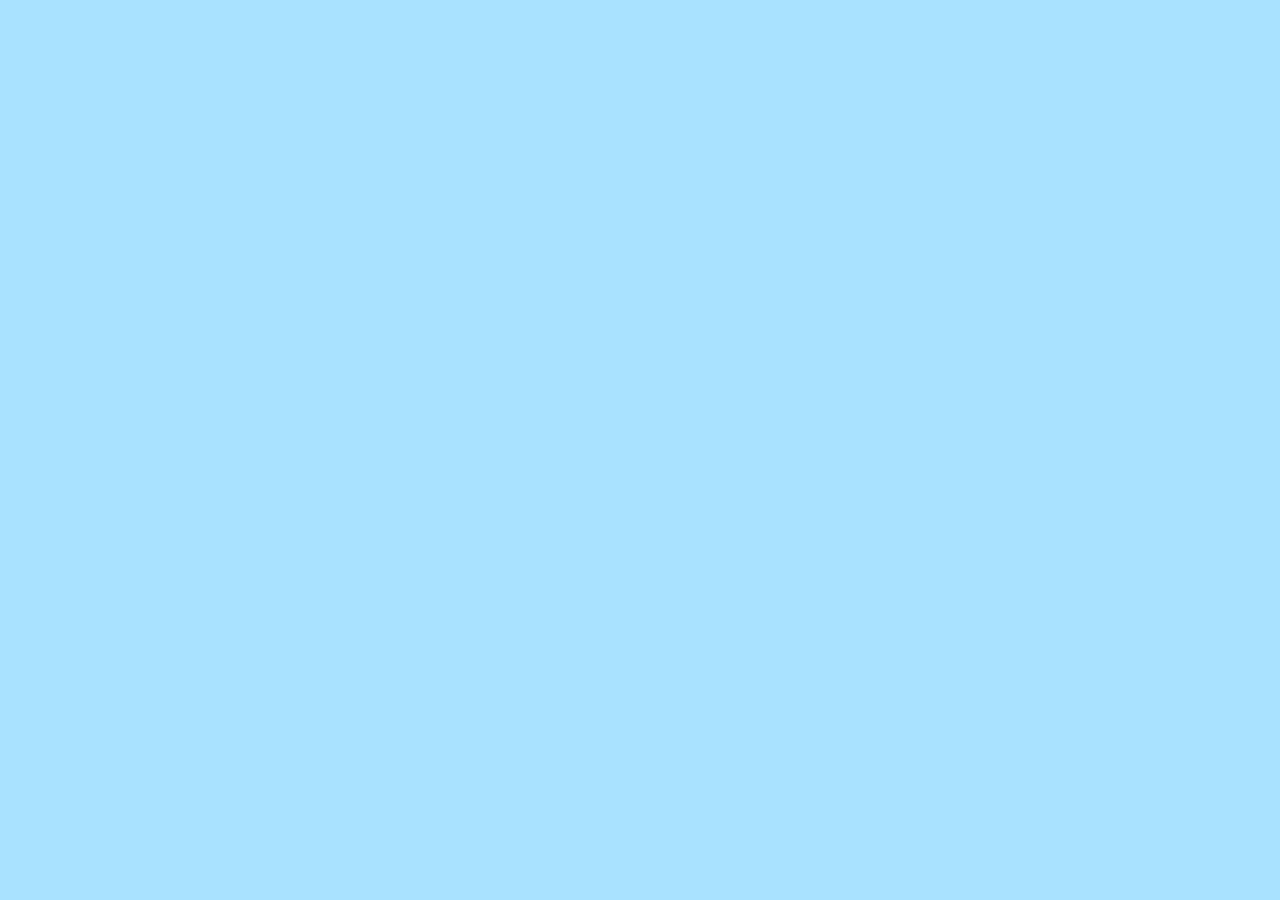
==== Midterms/index.html @ fe229d1c "Add files via upload" ====
<!DOCTYPE html>
<html lang="en" dir="ltr">
  <head>
    <meta charset="utf-8">
    <title>Reunion Invitation</title>
    <link rel="stylesheet" href="/Midterms/style.css">
  </head>
  <body>
<script type="text/javascript" src="/Midterms/script.js">
  
</script>
  </body>
</html>
---- Midterms/style.css ----
/*envelop.html*/
#envelope {
    position: relative;
    width: 280px;
    height: 180px;
    border-bottom-left-radius: 6px;
    border-bottom-right-radius: 6px;
    margin-left: auto;
    margin-right: auto;
    top: 150px;
    background-color: #00334c;
    box-shadow: 0 4px 20px rgba(0, 0, 0, 0.2);
}
.front {
    position: absolute;
    width: 0;
    height: 0;
    z-index: 3;
}
.flap {
    border-left: 140px solid transparent;
    border-right: 140px solid transparent;
    border-bottom: 82px solid transparent;
    border-top: 98px solid #00334c;
    transform-origin: top;
}
.pocket {
    border-left: 140px solid #0077b2;
    border-right: 140px solid #0077b2;
    border-bottom: 90px solid #006da3;
    border-top: 90px solid transparent;
    border-bottom-left-radius: 6px;
    border-bottom-right-radius: 6px;
}
.letter {
    position: relative;
    background-color: #fff;
    width: 90%;
    margin-left: auto;
    margin-right: auto;
    height: 90%;
    top: 5%;
    border-radius: 6px;
    box-shadow: 0 2px 26px rgba(0, 0, 0, .12);
}
.letter:after {
    content: '';
    position: absolute;
    top: 0;
    bottom: 0;
    left: 0;
    right: 0;
    background-image: linear-gradient(180deg, rgba(255, 255, 255, 0.00) 25%, rgba(215, 227, 239, 0.70) 55%, rgba(215, 227, 239, 1.00) 100%);
}
.words {
    position: absolute;
    left: 10%;
    width: 80%;
    height: 14%;
    background-color: #eeeff0;
}
.words.line1 {
    top: 15%;
    width: 20%;
    height: 7%;
}
.words.line2 {
    top: 30%;
}
.words.line3 {
    top: 50%;
}
.words.line4 {
    top: 70%;
}
.open .flap {
    transform: rotatex(180deg);
    transition: transform 0.4s ease, z-index 0.6s;
    z-index: 1;
}
.close .flap {
    transform: rotatex(0deg);
    transition: transform 0.4s 0.6s ease, z-index 1s;
    z-index: 5;
}
.close .letter {
    transform: translatey(0px);
    transition: transform 0.4s ease, z-index 1s;
    z-index: 1;
}
.open .letter {
    transform: translatey(-60px);
    transition: transform 0.4s 0.6s ease, z-index 0.6s;
    z-index: 2;
}
.hearts {
    position: absolute;
    top: 90px;
    left: 0;
    right: 0;
    z-index: 2;
}
.heart {
    position: absolute;
    bottom: 0;
    right: 10%;
}
.heart:before, .heart:after {
    position: absolute;
    content: '';
    left: 50px;
    top: 0;
    width: 50px;
    height: 80px;
    background: #d00000;
    border-radius: 50px 50px 0 0;
    transform: rotate(-45deg);
    transform-origin: 0 100%;
}
.heart:after {
    left: 0;
    transform: rotate(45deg);
    transform-origin: 100% 100%;
}
.close .heart {
    opacity: 0;
    animation: none;
}
.a1 {
    left: 20%;
    transform: scale(0.6);
    opacity: 1;
    animation: slideUp 4s linear 1, sideSway 2s  ease-in-out 4 alternate;
    animation-fill-mode: forwards;
    animation-delay: 0.7s;
}
.a2 {
    left: 55%;
    transform: scale(1);
    opacity: 1;
    animation: slideUp 5s linear 1, sideSway 4s  ease-in-out 2 alternate;
    animation-fill-mode: forwards;
    animation-delay: 0.7s;
}
.a3 {
    left: 10%;
    transform: scale(0.8);
    opacity: 1;
    animation: slideUp 7s linear 1, sideSway 2s  ease-in-out 6 alternate;
    animation-fill-mode: forwards;
    animation-delay: 0.7s;
}
@keyframes slideUp {
    0% {
        top: 0;
    }
    100% {
        top: -600px;
    }
}
@keyframes sideSway {
    0% {
        margin-left: 0px;
    }
    100% {
        margin-left: 50px;
    }
}
body {
    background-color:  #a8e2ff;
}
.envelope-wrapper {
    height: 380px;
}
.reset {
    text-align: center;
}
.reset button {
    font-weight: 800;
    font-style: normal;
    transition: all 0.1s linear;
    -webkit-appearance: none;
    background-color: transparent;
    border: solid 2px #0077b2;
    border-radius: 4px;
    color: #0077b2;
    display: inline-block;
    font-size: 14px;
    text-transform: uppercase;
    margin: 5px;
    padding: 10px;
    line-height: 1em;
    text-decoration:  none;
    min-width: 120px;
    outline: none;
}
.reset button:hover {
    background-color: #0077b2;
    color: #fff;
}
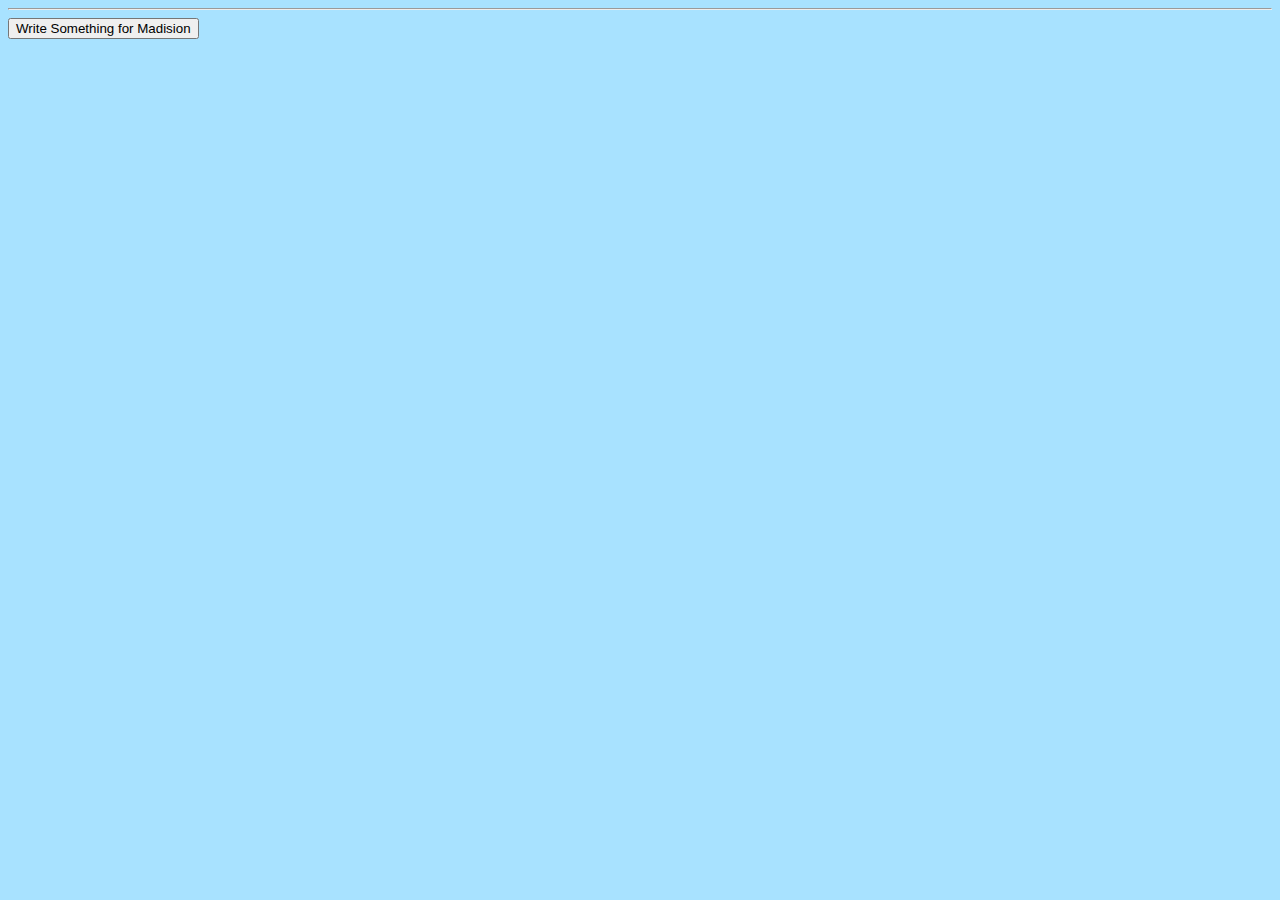
==== commit ac8b1602: "Initial codes" ====
--- a/Midterms/index.html
+++ b/Midterms/index.html
@@ -3,11 +3,28 @@
   <head>
     <meta charset="utf-8">
     <title>Reunion Invitation</title>
-    <link rel="stylesheet" href="/Midterms/style.css">
+    <link rel="stylesheet" href="../Midterms/style.css">
+    <script type="text/javascript" src="../Midterms/script.js">
+      delay
+    </script>
   </head>
   <body>
-<script type="text/javascript" src="/Midterms/script.js">
-  
-</script>
+    <div class="container">
+            <div id="main">
+            </div>
+            <div id="date">
+                <hr>
+            </div>
+            <div id="otherDetails">
+            </div>
+            <div id="map">
+            </div>
+            <div id="cargos"></div>
+            <button id = "ask" onclick="showWords()">Write Something for Madision</button>
+            <div id="words">
+            </div>
+
+        </div>
+
   </body>
 </html>
